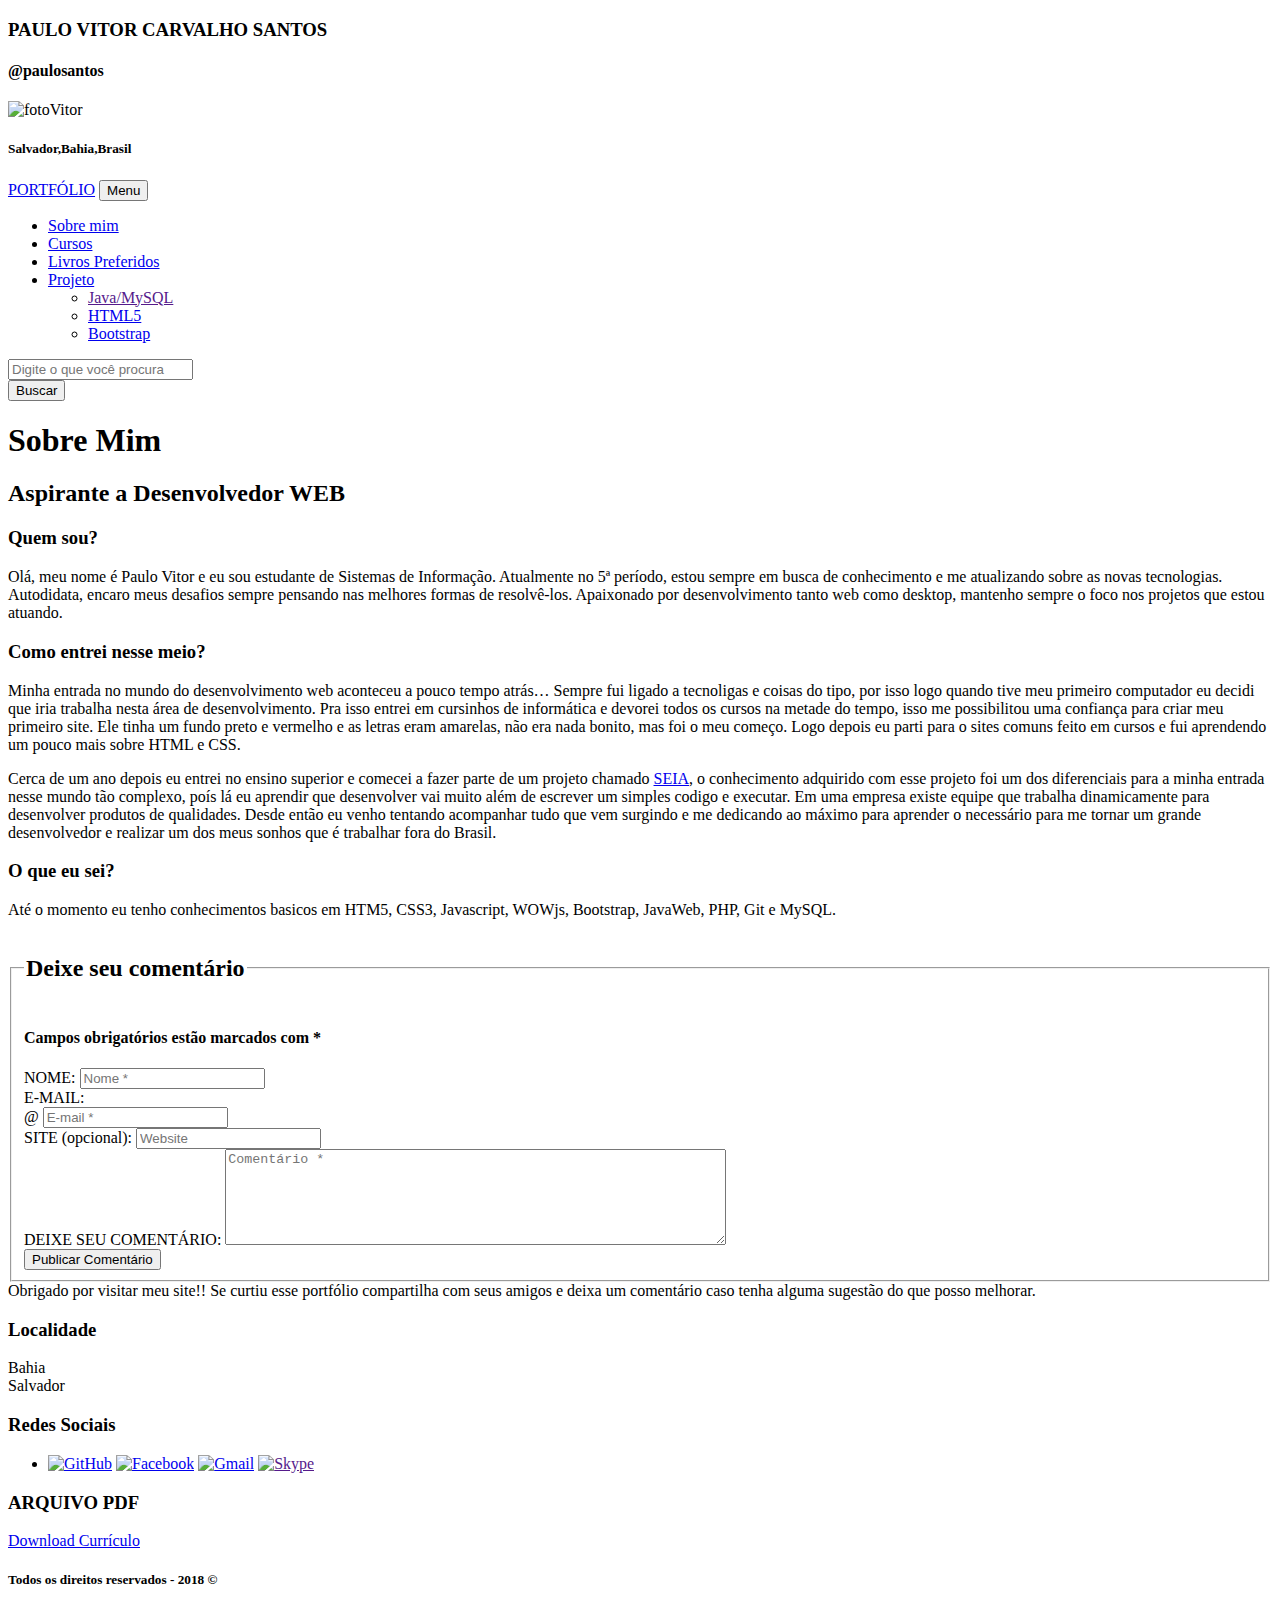
==== sobre.html @ 5f2ac35b "Update sobre.html" ====
<!DOCTYPE html>
<html lang="pt-br">
<head>
    <meta charset="utf-8"/>
    <title>Portfólio/sobre</title>
    <link rel="icon" href="imagens/img_title.png"/>
    <link rel="stylesheet" href="cssB/bootstrap.min.css"/>
    <link rel="stylesheet" href="css/sobre.css"/>
    <meta name="viewport" content="width=device-width, initial-scale=1, shrink-to-fit=no">

</head>
        <script src="https://ajax.googleapis.com/ajax/libs/jquery/1.11.3/jquery.min.js"></script>
        <script src="js/bootstrap.min.js"></script>
        <script language="javascript" src="js/funcoes.js" ></script>
<body>
<header>
    <div class="header">
        <hgroup>
        <h3>PAULO VITOR CARVALHO SANTOS</h3>
        <h4>@paulosantos</h4>
        </hgroup>
        <img id="foto"  src="imagens/vitor.jpg" alt="fotoVitor" />
    </div>
    <h5 id="titulo-h5">Salvador,Bahia,Brasil</h5>
    

        <nav class="navbar navbar-inverse"> <!--inverte a cor para preto-->
            <div class="navbar-header">
        <a href="index.html" class="navbar-brand">PORTFÓLIO</a> <!--classe de marca do site-->
        <button class="navbar-toggle" type="button" data-target=".navbar-collapse" data-toggle="collapse">Menu</button> <!--ixibe algo escondi-->
        </div>
        <div class="collapse navbar-collapse"> <!--collapse esconde elementos-->
            <ul class="nav navbar-nav"> <!--coloca os elementos em lista-->
                <li><a href="sobre.html">Sobre mim</a></li>
                <li><a href="cursos.html">Cursos</a></li>
                <li><a href="livros.html">Livros Preferidos</a></li>
                <li class="dropdown"> <!--Indetifica que tem um menu-->
                    <a href="#" class="data-toggle" data-toggle="dropdown">Projeto<span class="caret"></span></a> <!--ixebe conteudo escondido dentro do menu-->
                    <ul class="dropdown-menu" id="list2"> <!--esconde a lista-->
                        <li><a href="" onclick="alerta()">Java/MySQL</a></li>
                        <li><a href="projeto/projetoHtml5.html">HTML5</a></li>
                        <li><a href="projeto/projetoBootstrap.html">Bootstrap</a></li>
                    </ul>   
                </li>
            </ul>
            <form class="navbar-form navbar-right">
                <div class="form-group">
                    <input type="text" class="form-control" placeholder="Digite o que você procura">
                </div>
                <input type="submit" value="Buscar" class="btn btn-default">
            </form>
        </div>  
        </nav>
    </header>

<main>
    <section class="content">
        <article class="post-single">
            <header class="post-header">
                <h1 class="post-header-title">Sobre Mim</h1>
                <h2 class="post-header-subtitle">Aspirante a Desenvolvedor WEB</h2>
            </header>
            <p class="post-content">
            <h3 id="Quem-sou"><a href="#Quem-sou" class="headerlink" title="Quem sou?"></a>Quem sou?</h3><p>Olá, meu nome é Paulo Vitor e eu sou estudante de Sistemas de Informação.
            Atualmente no 5ª período, estou sempre em busca de conhecimento e me atualizando sobre as novas tecnologias.
            <br>Autodidata, encaro meus desafios sempre pensando nas melhores formas de resolvê-los.
            Apaixonado por desenvolvimento tanto web como desktop, mantenho sempre o foco nos projetos que estou atuando.
            </p>
            <h3 id="Como-entrei-nesse-meio"><a href="#Como-entrei-nesse-meio" class="headerlink" title="Como entrei nesse meio?"></a>Como entrei nesse meio?</h3><p>Minha entrada no mundo do desenvolvimento web aconteceu a pouco tempo atrás… Sempre fui ligado a tecnoligas e coisas do tipo, por isso logo quando tive meu primeiro computador eu decidi que iria trabalha nesta área de desenvolvimento. Pra isso entrei em cursinhos de informática e devorei todos os cursos na metade do tempo, isso me possibilitou uma confiança para criar meu primeiro site. Ele tinha um fundo preto e vermelho e as letras eram amarelas, não era nada bonito, mas foi o meu começo. Logo depois eu parti para o sites comuns feito em cursos e fui aprendendo um pouco mais sobre HTML e CSS.</p>
            <p>Cerca de um ano depois eu entrei no ensino superior e comecei a fazer parte de um projeto chamado <a href="http://sistema.seia.ba.gov.br/" target="_blank" rel="noopener">SEIA</a>, o conhecimento adquirido com esse projeto foi um dos diferenciais para a minha entrada nesse mundo tão complexo, poís lá eu aprendir que desenvolver vai muito além de escrever um simples codigo e executar. Em uma empresa existe equipe que trabalha dinamicamente para desenvolver produtos de qualidades.  Desde então eu venho tentando acompanhar tudo que vem surgindo e me dedicando ao máximo para aprender o necessário para me tornar um grande desenvolvedor e realizar um dos meus sonhos que é trabalhar fora do Brasil.</p>
            <h3 id="O-que-eu-sei"><a href="#O-que-eu-sei" class="headerlink" title="O que eu sei?"></a>O que eu sei?</h3><p>Até o momento eu tenho conhecimentos basicos em HTM5, CSS3, Javascript, WOWjs, Bootstrap, JavaWeb, PHP, Git e MySQL.</p>
            </p>

        </article>
    </section>

    <div class="col-sm-6">
        <div class="post">
        <form action="https://formspree.io/p.vitor_8@hotmail.com" method="POST" ><!--name="commentform" method="post" action="insertcomment.php"-->
            <fieldset>
                <legend> <h2>Deixe seu comentário</h2></legend>
                <h4><span id="titulo">Campos obrigatórios estão marcados com *</span></h4>
                <div class="form-group">
                    <label for="Nome"><span>NOME:</span></label>
                    <input type="text" name="nome" class="form-control" placeholder="Nome *" />
                </div>
                <div class="form-group">
                    <label for="Email"><span>E-MAIL:</span></label>
                    <div class="input-group">
                        <span class="input-group-addon">@</span>
                        <input type="email" name="email" class="form-control" placeholder="E-mail *" />
                    </div>
                </div>
                <div class="form-group">
                    <label for="Site"><span>SITE (opcional):</span></label>
                    <input type="text" name="site" class="form-control" placeholder="Website" />
                </div>
                <div class="form-group">
                    <label for="Comentario"><span>DEIXE SEU COMENTÁRIO:</span></label>
                    <textarea name="comentario" rows="6" cols="60" class="form-control" placeholder="Comentário *"></textarea>
                </div>
                <div class="form-group">
                <button type="submit" name="submit" class="btn btn-danger" ><span class="
	glyphicon glyphicon-thumbs-up"></span> Publicar Comentário</button>
                </div>
            </fieldset>
        </form>
    </div>
    </div>
    <div class="col-sm-6">
        <aside class="post">
    <span>Obrigado por visitar meu site!! Se curtiu esse portfólio compartilha com seus amigos e deixa um comentário caso tenha alguma sugestão do que posso melhorar.</span>
    </div>
    </aside>
</main>



<footer class="text-center">
            <div class="footer-above">
                <div class="container">
                    <div class="row">
                        <div class="footer-col col-md-4">
                            <h3>Localidade</h3>
                            <p><span id="rodape">Bahia
                                <br>Salvador </span></p>
                            </div>
                            <div class="footer-col col-md-4">
                                <h3>Redes Sociais</h3>
                                <ul class="list-inline">
                                    <li>
                                        <a href="https://github.com/paulo25" target="_blanck"><img src="imagens/icon_git.png" title="GitHub"/></a>
    <a href="https://www.facebook.com/profile.php?id=100007012876295" target="_blank"><img src="imagens/icon_fac.png" title="Facebook"/></a>
    <a href="https://plus.google.com/u/1/" target="_blank"><img src="imagens/icon_g+.png" title="Gmail"></a>
    <a href="" target="_blank"><img src="imagens/icon_sky.png" title="Skype"></a>
                                    </li>
                                </ul>
                            </div>
                            <div class="footer-col col-sm-4">
                                <h3>ARQUIVO PDF</h3>
                                <a href="curriculo/curriculo-paulo.pdf" download="currículo-paulo.pdf" class="btn btn-primary btn-lg"><span class="glyphicon glyphicon-download rodape-span"></span> Download Currículo</a></br>
                            </div>
                        </div>
                    </div>
                </div>
                <div class="footer-below">
                    <div class="container">
                        <div class="row">
                            <div class="col-lg-12">
                                <h5>Todos os direitos reservados - 2018 &copy;</h5>
                            </div>
                        </div>
                    </div>
                </div>
            </footer>


</body>

</html>
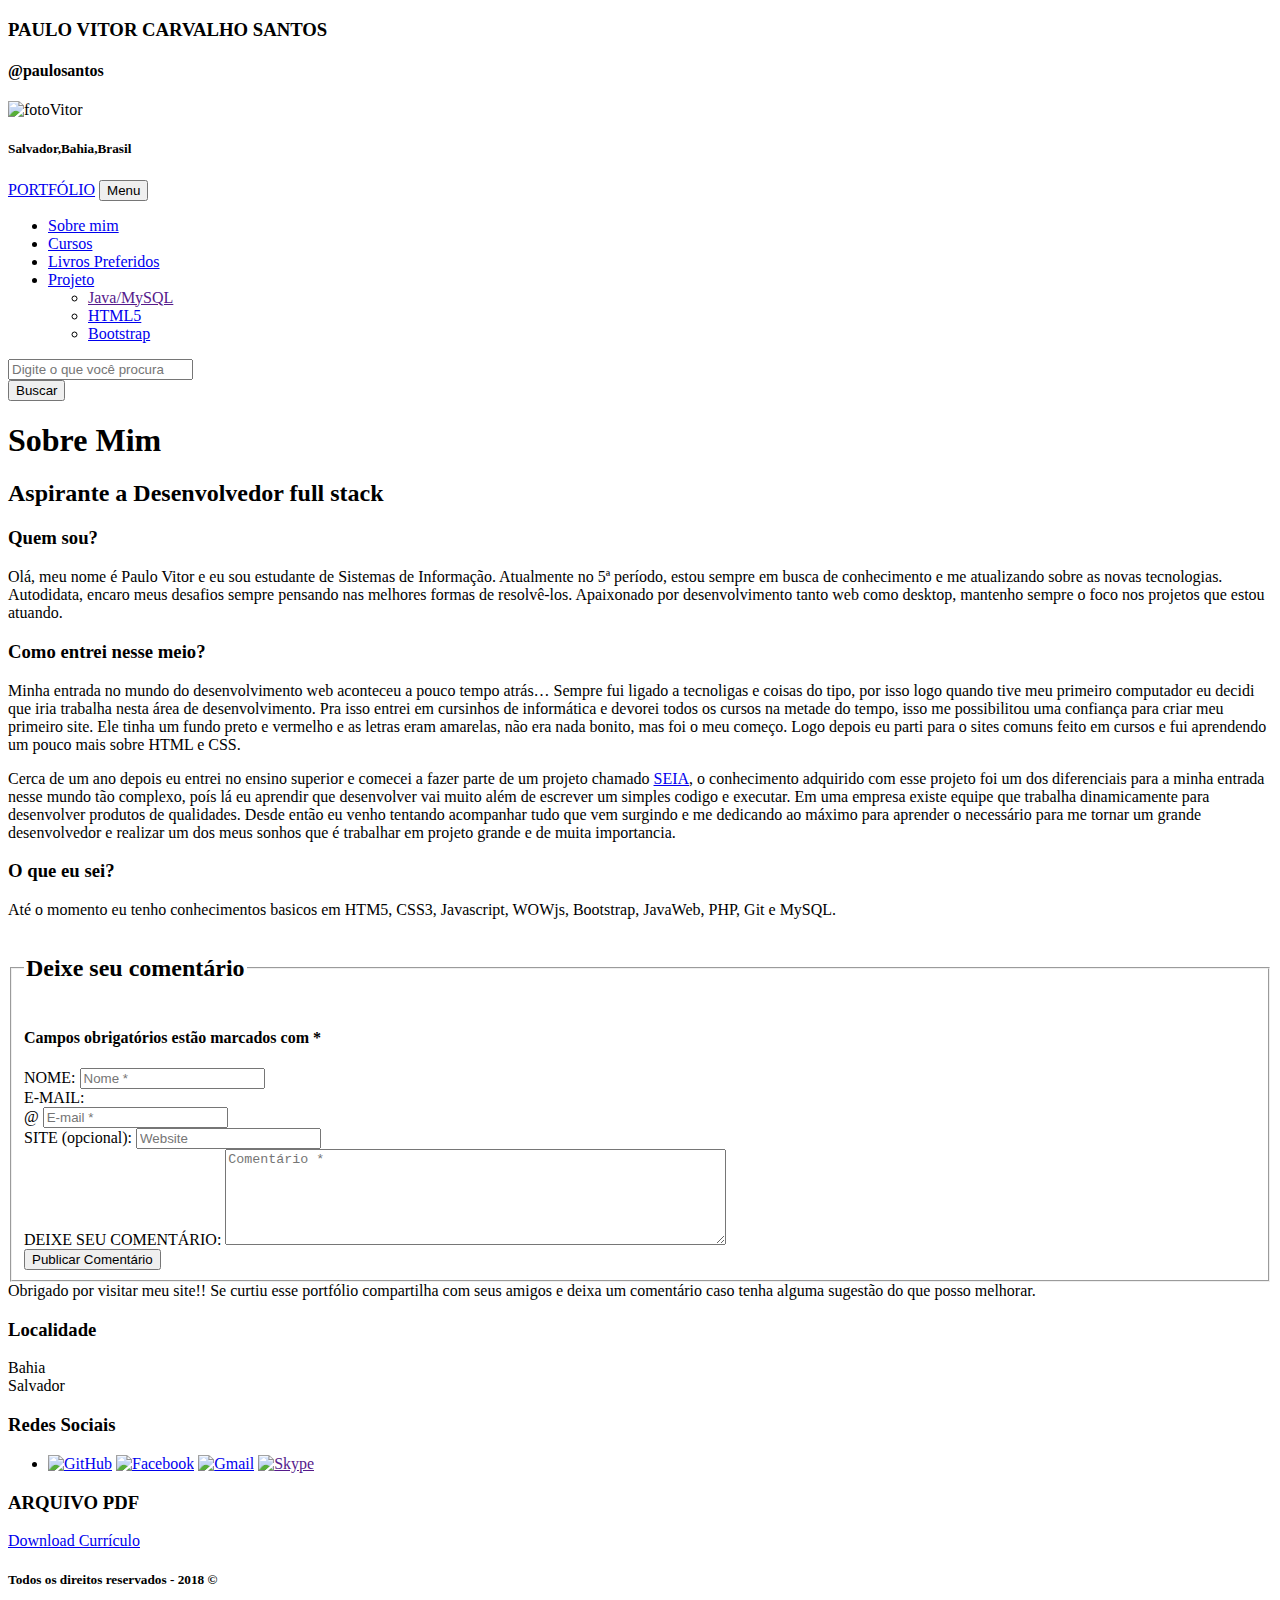
==== commit 86008a06: "Update sobre.html" ====
--- a/sobre.html
+++ b/sobre.html
@@ -58,7 +58,7 @@
         <article class="post-single">
             <header class="post-header">
                 <h1 class="post-header-title">Sobre Mim</h1>
-                <h2 class="post-header-subtitle">Aspirante a Desenvolvedor WEB</h2>
+                <h2 class="post-header-subtitle">Aspirante a Desenvolvedor full stack</h2>
             </header>
             <p class="post-content">
             <h3 id="Quem-sou"><a href="#Quem-sou" class="headerlink" title="Quem sou?"></a>Quem sou?</h3><p>Olá, meu nome é Paulo Vitor e eu sou estudante de Sistemas de Informação.
@@ -67,7 +67,7 @@
             Apaixonado por desenvolvimento tanto web como desktop, mantenho sempre o foco nos projetos que estou atuando.
             </p>
             <h3 id="Como-entrei-nesse-meio"><a href="#Como-entrei-nesse-meio" class="headerlink" title="Como entrei nesse meio?"></a>Como entrei nesse meio?</h3><p>Minha entrada no mundo do desenvolvimento web aconteceu a pouco tempo atrás… Sempre fui ligado a tecnoligas e coisas do tipo, por isso logo quando tive meu primeiro computador eu decidi que iria trabalha nesta área de desenvolvimento. Pra isso entrei em cursinhos de informática e devorei todos os cursos na metade do tempo, isso me possibilitou uma confiança para criar meu primeiro site. Ele tinha um fundo preto e vermelho e as letras eram amarelas, não era nada bonito, mas foi o meu começo. Logo depois eu parti para o sites comuns feito em cursos e fui aprendendo um pouco mais sobre HTML e CSS.</p>
-            <p>Cerca de um ano depois eu entrei no ensino superior e comecei a fazer parte de um projeto chamado <a href="http://sistema.seia.ba.gov.br/" target="_blank" rel="noopener">SEIA</a>, o conhecimento adquirido com esse projeto foi um dos diferenciais para a minha entrada nesse mundo tão complexo, poís lá eu aprendir que desenvolver vai muito além de escrever um simples codigo e executar. Em uma empresa existe equipe que trabalha dinamicamente para desenvolver produtos de qualidades.  Desde então eu venho tentando acompanhar tudo que vem surgindo e me dedicando ao máximo para aprender o necessário para me tornar um grande desenvolvedor e realizar um dos meus sonhos que é trabalhar fora do Brasil.</p>
+            <p>Cerca de um ano depois eu entrei no ensino superior e comecei a fazer parte de um projeto chamado <a href="http://sistema.seia.ba.gov.br/" target="_blank" rel="noopener">SEIA</a>, o conhecimento adquirido com esse projeto foi um dos diferenciais para a minha entrada nesse mundo tão complexo, poís lá eu aprendir que desenvolver vai muito além de escrever um simples codigo e executar. Em uma empresa existe equipe que trabalha dinamicamente para desenvolver produtos de qualidades.  Desde então eu venho tentando acompanhar tudo que vem surgindo e me dedicando ao máximo para aprender o necessário para me tornar um grande desenvolvedor e realizar um dos meus sonhos que é trabalhar em projeto grande e de muita importancia.</p>
             <h3 id="O-que-eu-sei"><a href="#O-que-eu-sei" class="headerlink" title="O que eu sei?"></a>O que eu sei?</h3><p>Até o momento eu tenho conhecimentos basicos em HTM5, CSS3, Javascript, WOWjs, Bootstrap, JavaWeb, PHP, Git e MySQL.</p>
             </p>
 
